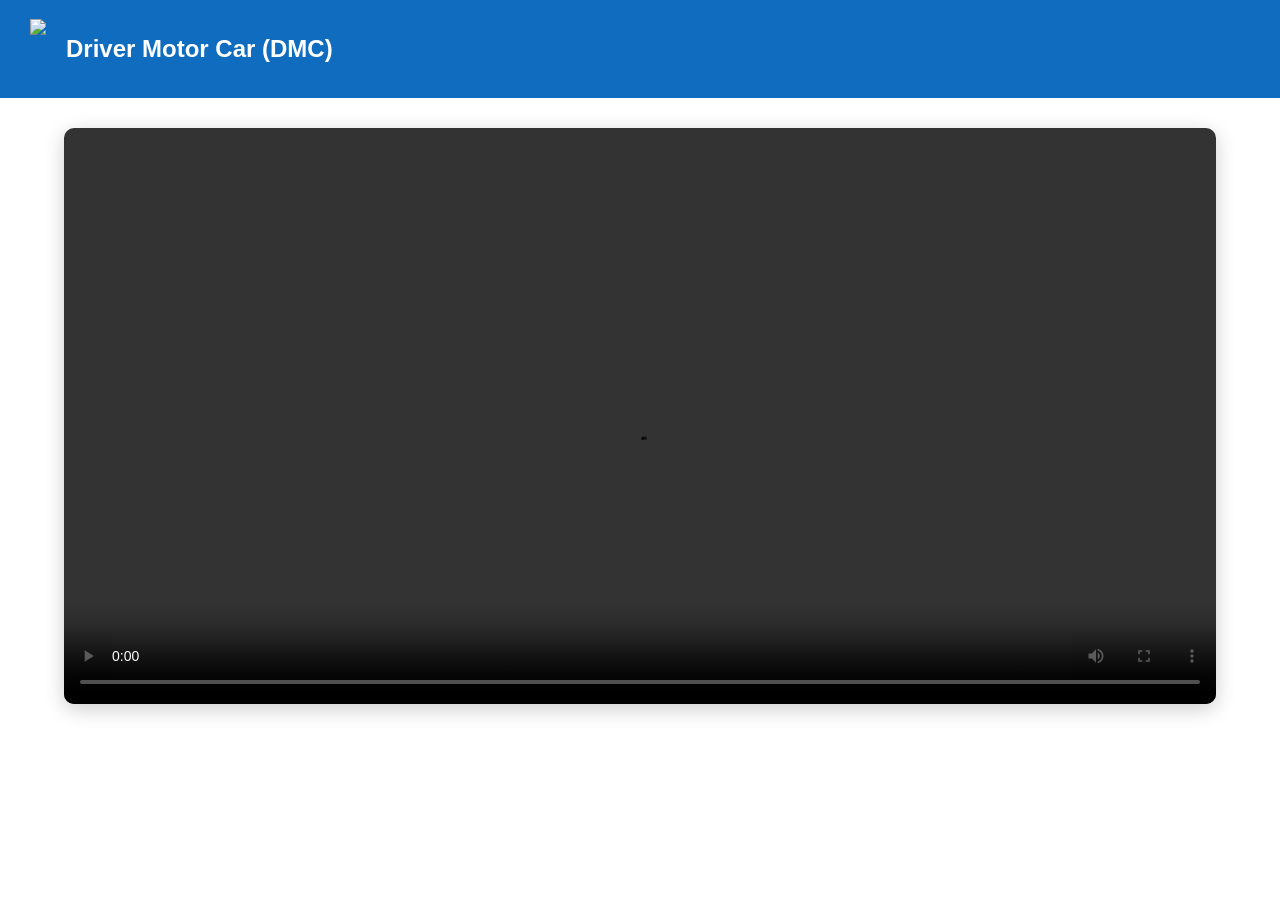
==== player.html @ 3a6de7d2 "The video player opens up in a new window after button pressing" ====
<!DOCTYPE html>
<html lang="en">

<head>

<meta charset="UTF-8">
<meta name="viewport" content="width=device-width, initial-scale=1.0">

<title>DMC Training</title>

<link rel="stylesheet" href="css/player.css">

</head>

<body>

<header>

    <img src="assets/logo.png" class="header-logo">

    <h2>Driver Motor Car (DMC)</h2>

</header>

<main>

    <video id="trainingVideo"
           controls
           controlsList="nodownload"
           disablePictureInPicture>

        <source src="video/demo.mp4"
                type="video/mp4">

    </video>

</main>

<script src="js/player.js"></script>

</body>

</html>
---- css/player.css ----
body{

margin:0;
background:white;
font-family:Arial;

}

header{

display:flex;
align-items:center;
gap:20px;

padding:15px 30px;

background:#0f6cbf;

color:white;

}

.header-logo{

height:60px;

}

main{

width:90%;

margin:auto;

margin-top:30px;

}

video{

width:100%;

border-radius:10px;

box-shadow:0 5px 20px rgba(0,0,0,.2);

}
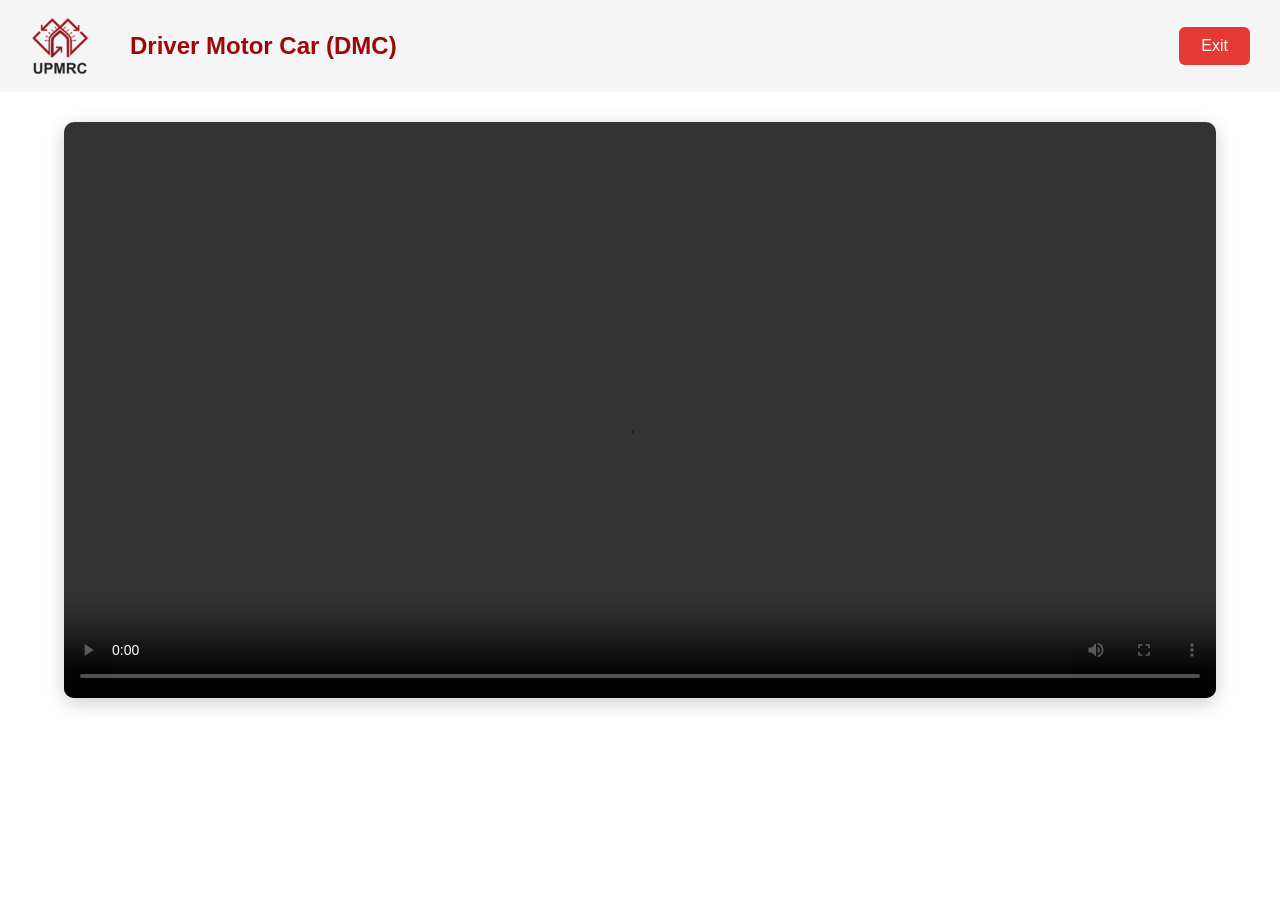
==== commit 4bbfef5a: "Added the security feature like right click disable, text highlights" ====
--- a/player.html
+++ b/player.html
@@ -16,28 +16,32 @@
 
 <header>
 
-    <img src="assets/logo.png" class="header-logo">
+    <img src="assets/UPMRC_logo.png" class="header-logo">
 
     <h2>Driver Motor Car (DMC)</h2>
+        <button id="exitBtn">Exit</button>
+
 
 </header>
 
 <main>
 
-    <video id="trainingVideo"
-           controls
-           controlsList="nodownload"
-           disablePictureInPicture>
-
-        <source src="video/demo.mp4"
-                type="video/mp4">
-
-    </video>
+    <video
+    id="trainingVideo"
+    controls
+    controlsList="nodownload"
+    disablePictureInPicture
+    preload="metadata"
+    playsinline
+>
+    <source src="video/demo.mp4" type="video/mp4">
+    Your browser does not support HTML5 video.
+</video>
 
 </main>
 
+<script src="js/security.js"></script>
 <script src="js/player.js"></script>
-
 </body>
 
 </html>
--- a/css/player.css
+++ b/css/player.css
@@ -7,23 +7,37 @@
 }
 
 header{
+    display:flex;
+    align-items:center;
+    justify-content:space-between;
 
-display:flex;
-align-items:center;
-gap:20px;
+    background:#f5f5f6;
+    color:rgb(159, 6, 6);
 
-padding:15px 30px;
-
-background:#0f6cbf;
-
-color:white;
-
+    padding:12px 30px;
 }
 
 .header-logo{
+    height:60px;
+    width:auto;
+}
+header h2{
+    flex:1;
+    margin-left:40px;
+    font-size:24px;
+}
+#exitBtn{
+    background:#e53935;
+    color:white;
+    border:none;
+    padding:10px 22px;
+    border-radius:6px;
+    cursor:pointer;
+    font-size:16px;
+}
 
-height:60px;
-
+#exitBtn:hover{
+    background:#c62828;
 }
 
 main{
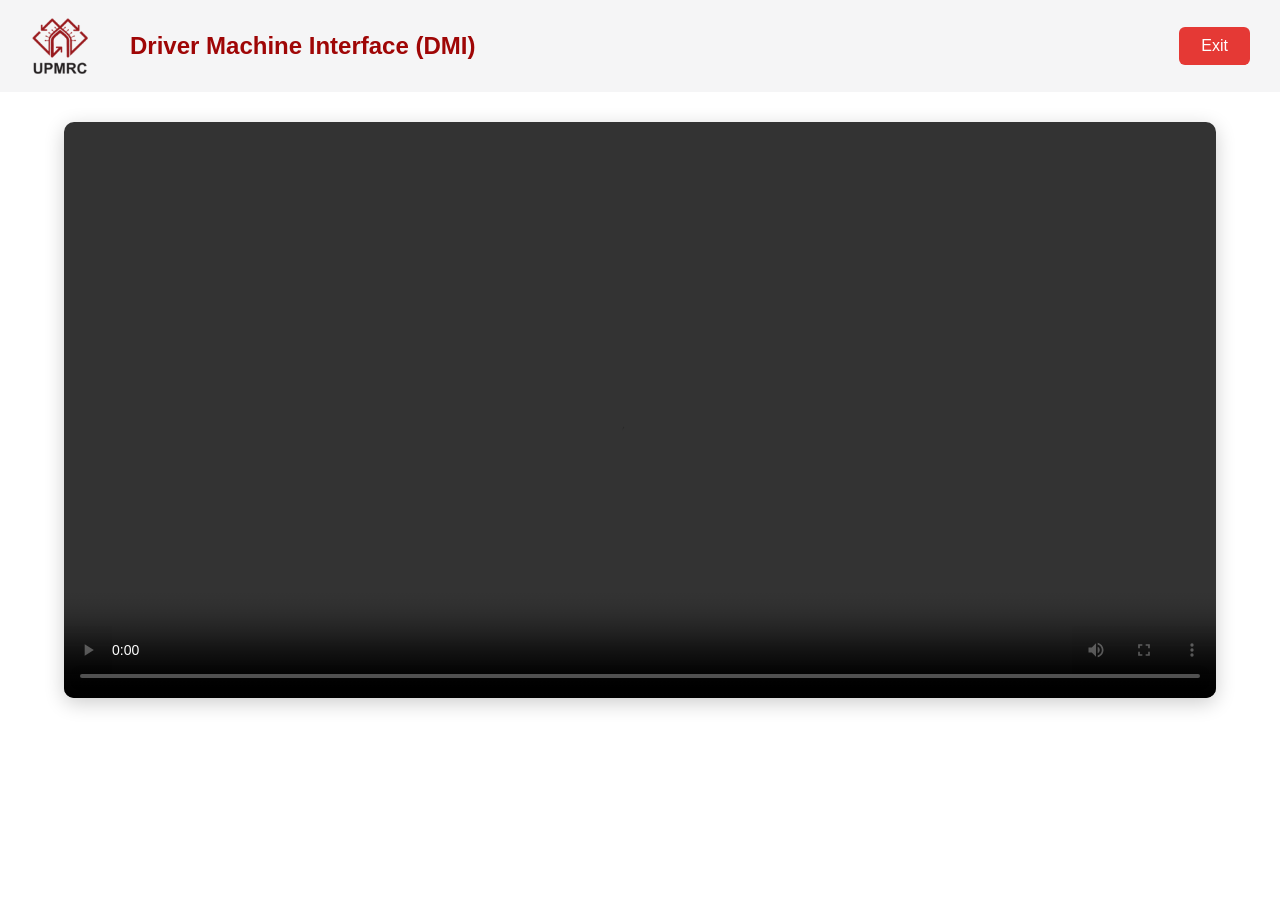
==== commit 2f9a3e4b: "Completed a phase of Scorm Package running in moodle with separate video player" ====
--- a/player.html
+++ b/player.html
@@ -6,7 +6,7 @@
 <meta charset="UTF-8">
 <meta name="viewport" content="width=device-width, initial-scale=1.0">
 
-<title>DMC Training</title>
+<title>DMI Training</title>
 
 <link rel="stylesheet" href="css/player.css">
 
@@ -18,7 +18,7 @@
 
     <img src="assets/UPMRC_logo.png" class="header-logo">
 
-    <h2>Driver Motor Car (DMC)</h2>
+    <h2>Driver Machine Interface (DMI)</h2>
         <button id="exitBtn">Exit</button>
 
 
@@ -41,6 +41,7 @@
 </main>
 
 <script src="js/security.js"></script>
+<script src="js/scorm.js"></script>
 <script src="js/player.js"></script>
 </body>
 
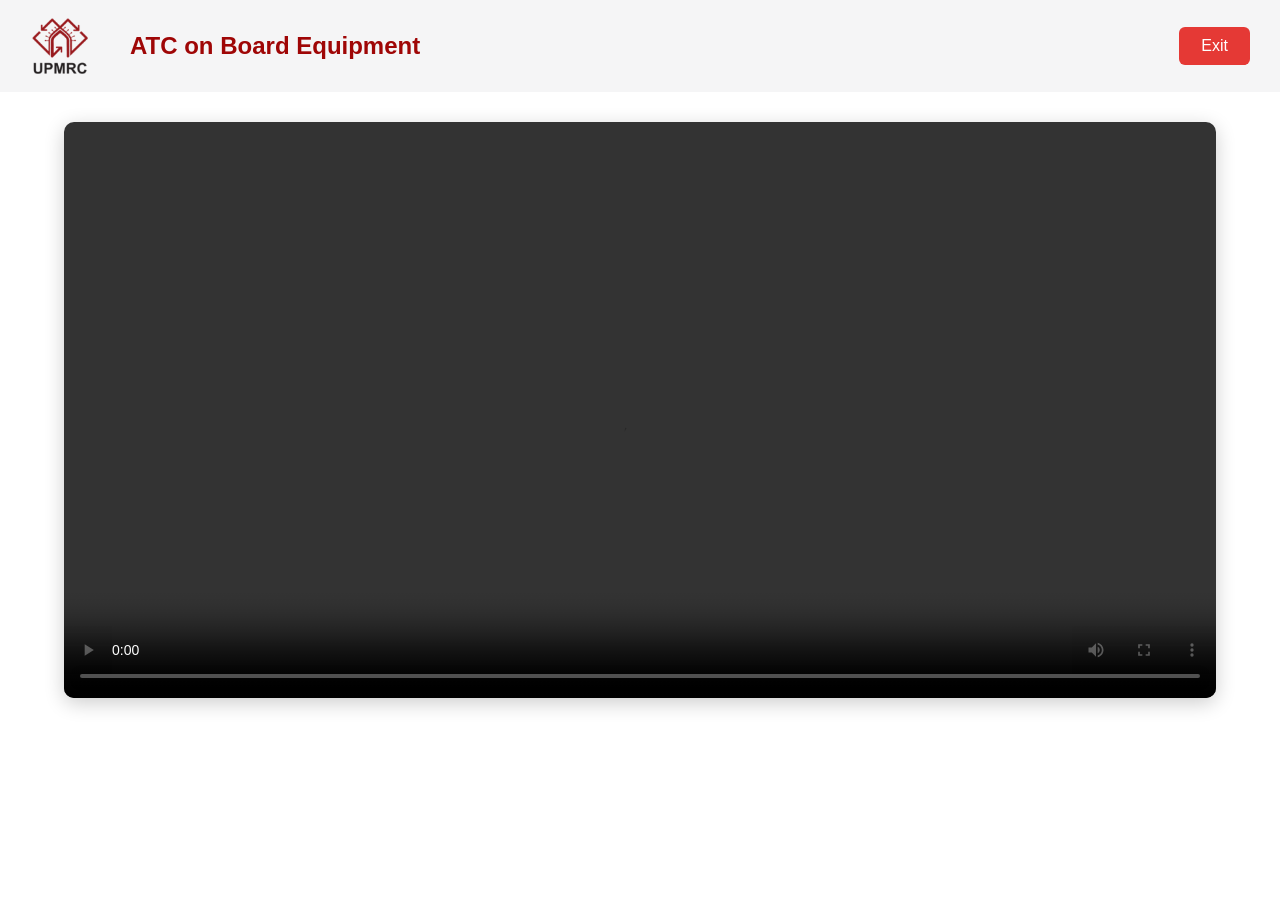
==== commit 387e137a: "End to End scorm video player running with Landing Page" ====
--- a/player.html
+++ b/player.html
@@ -18,8 +18,8 @@
 
     <img src="assets/UPMRC_logo.png" class="header-logo">
 
-    <h2>Driver Machine Interface (DMI)</h2>
-        <button id="exitBtn">Exit</button>
+    <h2 id="courseTitle"></h2>
+     <button id="exitBtn">Exit</button> <!-- if exit button is not required then remove this code-->
 
 
 </header>
@@ -34,7 +34,7 @@
     preload="metadata"
     playsinline
 >
-    <source src="video/demo.mp4" type="video/mp4">
+    <source id="videoSource" type="video/mp4">
     Your browser does not support HTML5 video.
 </video>
 
@@ -42,6 +42,10 @@
 
 <script src="js/security.js"></script>
 <script src="js/scorm.js"></script>
+<script src="js/config.js"></script>
+<script>
+    document.getElementById("courseTitle").textContent = COURSE.subtitle;
+</script>
 <script src="js/player.js"></script>
 </body>
 
--- a/css/player.css
+++ b/css/player.css
@@ -26,6 +26,7 @@
     margin-left:40px;
     font-size:24px;
 }
+/* if exit button is not required then remove this code till main*/
 #exitBtn{
     background:#e53935;
     color:white;
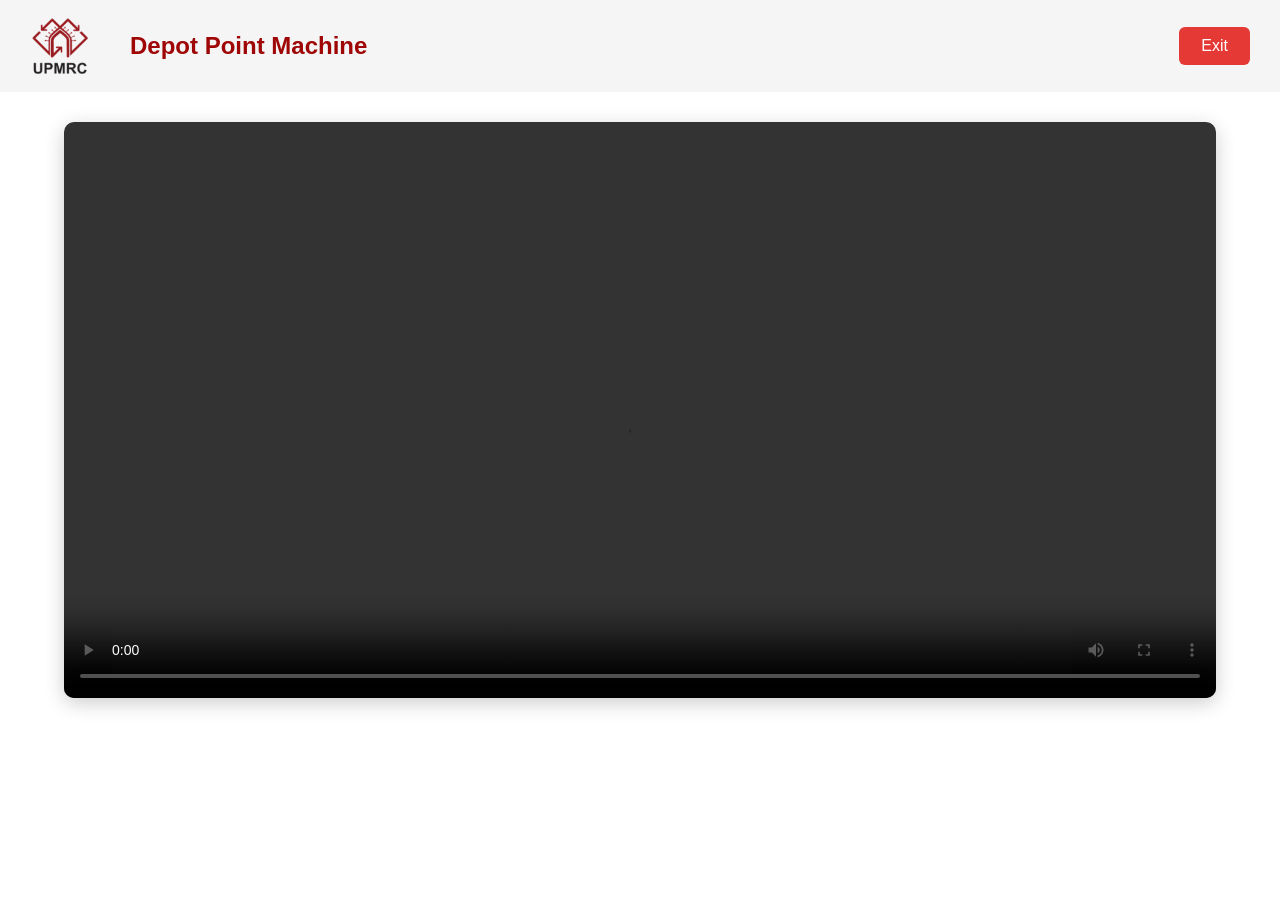
==== commit 984fa6d4: "Changed the favicon, xml title" ====
--- a/player.html
+++ b/player.html
@@ -6,7 +6,8 @@
 <meta charset="UTF-8">
 <meta name="viewport" content="width=device-width, initial-scale=1.0">
 
-<title>DMI Training</title>
+<title>Depot Point Machine</title>
+<link rel="icon" type="image/png" href="assets/UPMRC_logo.png">
 
 <link rel="stylesheet" href="css/player.css">
 
